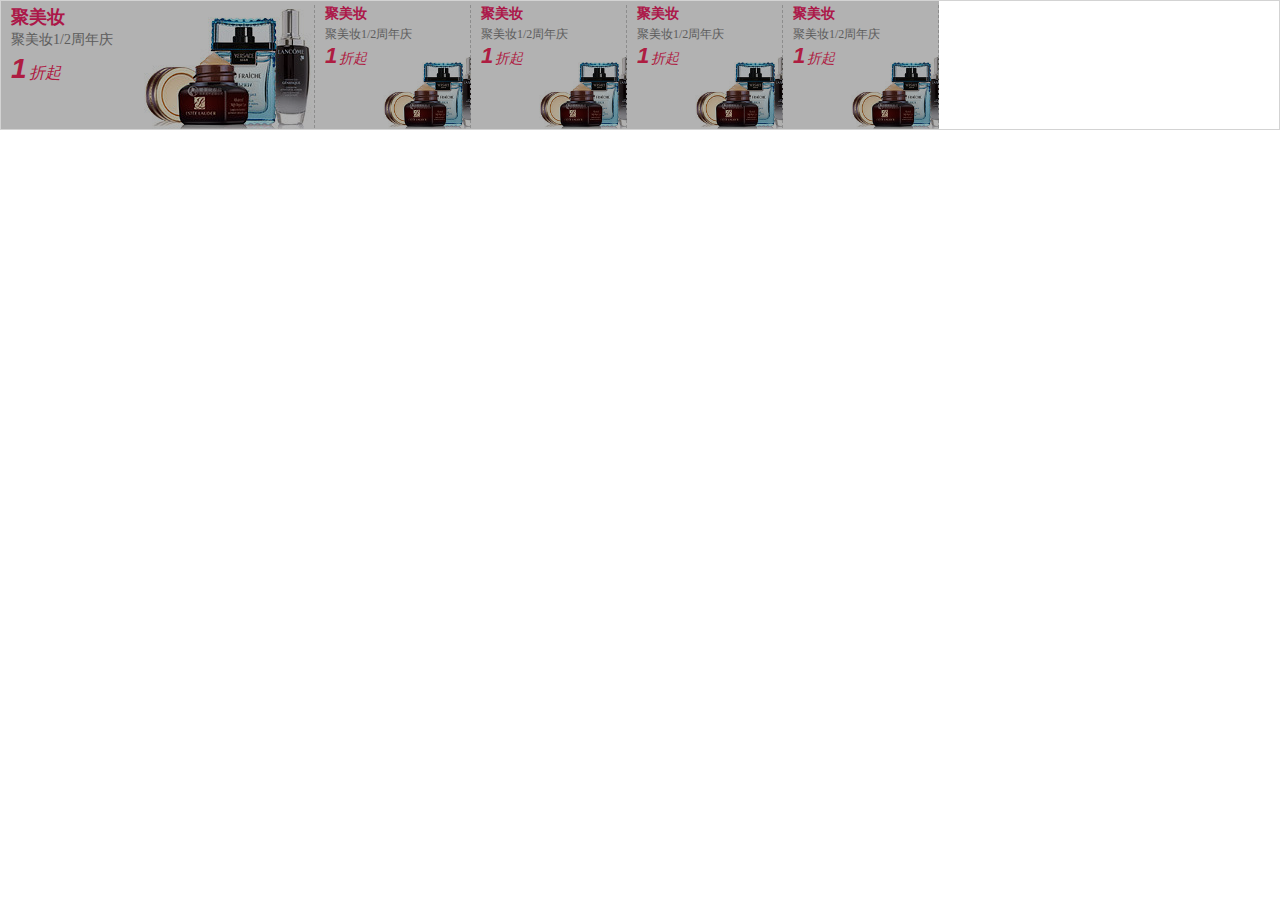
==== index.html @ 46d2b767 "111" ====
<!DOCTYPE html>
<html lang="en">
<head>
	<meta charset="UTF-8">
	<title>Document</title>
	<link rel="stylesheet" href="index.css">
</head>
<body>
	<div id="subject" class="wrapper">
		<ul>
			<li class="big">
				<a href="">
					<img src="1.png" alt="">
					<div class="info">
						<h3 style="color:#f62368">聚美妆</h3>
						<p>聚美妆1/2周年庆</p>
						<p class="price"><strong>1</strong><i>折起</i></p>
					</div>
					<i class="line"></i>
					<i class="mask"></i>
				</a>
			</li>
			<li>
				<a href="">
					<img src="1.png" alt="">
					<div class="info">
						<h3 style="color:#f62368">聚美妆</h3>
						<p>聚美妆1/2周年庆</p>
						<p class="price"><strong>1</strong><i>折起</i></p>
					</div>
					<i class="line"></i>
					<i class="mask"></i>
				</a>
			</li>
			<li>
				<a href="">
					<img src="1.png" alt="">
					<div class="info">
						<h3 style="color:#f62368">聚美妆</h3>
						<p>聚美妆1/2周年庆</p>
						<p class="price"><strong>1</strong><i>折起</i></p>
					</div>
					<i class="line"></i>
					<i class="mask"></i>
				</a>
			</li>
			<li>
				<a href="">
					<img src="1.png" alt="">
					<div class="info">
						<h3 style="color:#f62368">聚美妆</h3>
						<p>聚美妆1/2周年庆</p>
						<p class="price"><strong>1</strong><i>折起</i></p>
					</div>
					<i class="line"></i>
					<i class="mask"></i>
				</a>
			</li>
			<li>
				<a href="">
					<img src="1.png" alt="">
					<div class="info">
						<h3 style="color:#f62368">聚美妆</h3>
						<p>聚美妆1/2周年庆</p>
						<p class="price"><strong>1</strong><i>折起</i></p>
					</div>
					<i class="line"></i>
					<i class="mask"></i>
				</a>
			</li>
			
		</ul>
		<script src="index.js"></script>
	</div>
</body>
</html>
---- index.css ----
body,ul,li,p,h3 {margin: 0;padding: 0}
ul,ol {list-style: none;}

/*外框*/
.wrapper{ height:128px; border:1px solid #d3d3d3;}

/*动画效果*/
.wrapper ul *{ transition:all .1s linear;}


.wrapper li{ width:156px; height:128px; float:left; overflow:hidden;}
.wrapper li a{ width:156px; height:128px; display:block; position:relative; cursor:pointer; text-decoration:none; overflow:hidden;}

/*当前列表项悬停遮罩层消失*/
.wrapper li a:hover .mask{ opacity:0;}

.wrapper li img{ height:72px; width:117px; position:absolute; bottom:0; right:-15px;}
.wrapper li .line{ height:128px; width:0; font-size:0; border-right:1px dashed #cacaca; position:absolute; right:0; top:4px;}
.wrapper li .info{ position:absolute; top:0; left:0; width:136px; padding:4px 10px;}
.wrapper li .info h3{ font-size:14px; font-weight:700;}
.wrapper li .info p{ color:#868686; font-size:12px; overflow:hidden; width:136px; height:22px; line-height:22px;}
.wrapper li .info p.price{ font-size:14px; font-style:italic; color:#fa2a5d; height:35px;}
.wrapper li .info p.price strong{ font-size:22px; font-family:Arial; padding-right:2px;}
.wrapper li .info p.price i{ font-size:14px}

/*遮罩层的样式*/
.wrapper .mask{ height:128px; width:156px; display:block; position:absolute; top:0; left:0; background:#000;opacity:0;}

/*遮罩层悬停时显示阴影*/
.wrapper:hover .mask{opacity: 0.3;}

/*展开状态*/
.wrapper ul *{transition:all linear:0.1s; }
.wrapper .big, .wrapper .big a { width:314px}
.wrapper .big img{ width:195px; height:120px; right:0; bottom:0;}
.wrapper .big .info{ width:294px;}
.wrapper .big .info h3{ font-size:18px;}
.wrapper .big .info p{ font-size:14px; width:166px;}
.wrapper .big .info p.price{ font-size:16px; padding-top:7px;}
.wrapper .big .info p.price strong{ font-size:28px;}
.wrapper .big .info p.price i{ font-size:16px;}
.wrapper .big .mask{ width:314px;}
.wrapper li.big a:hover .mask{ opacity:0;}
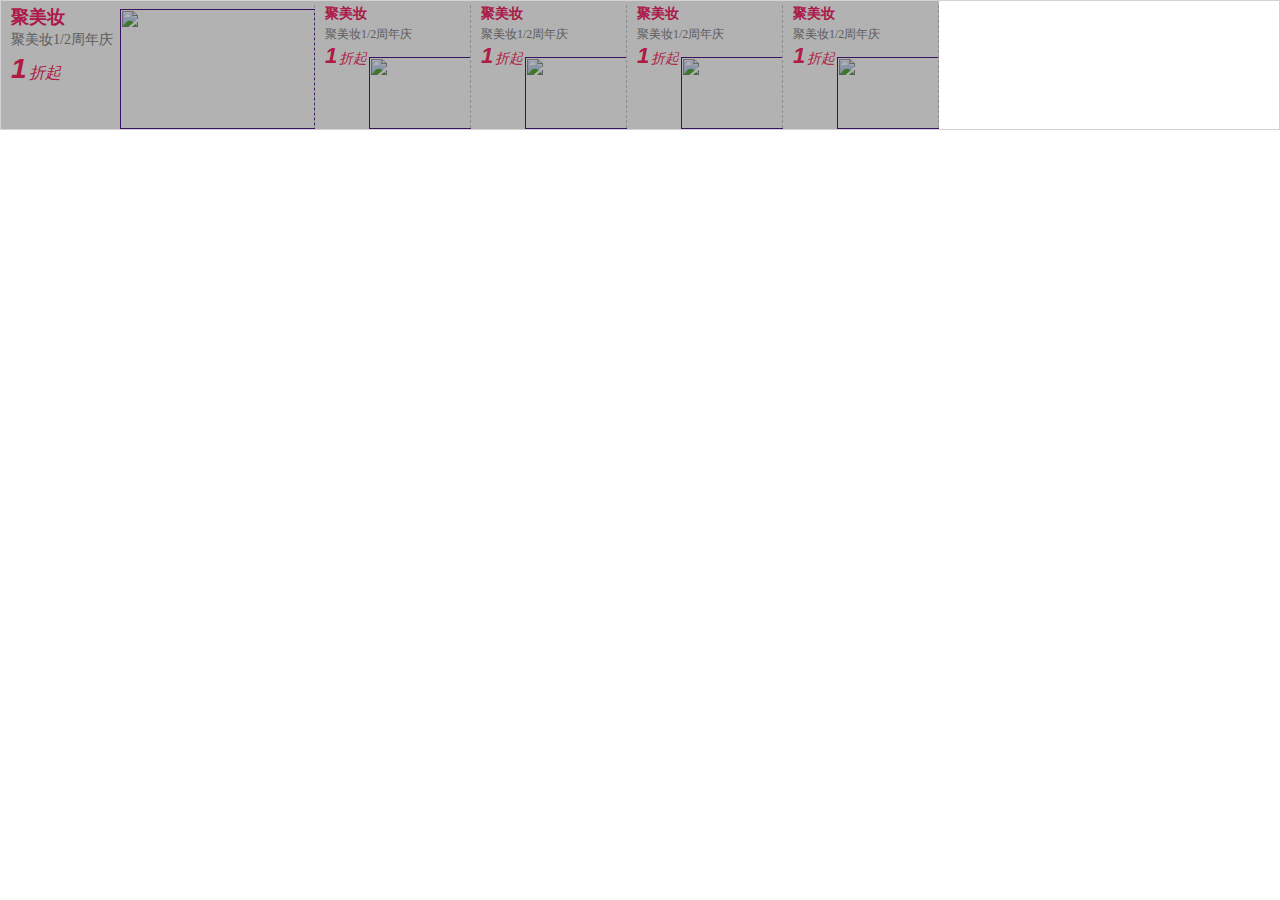
==== commit 9c641458: "最终修改结果" ====
--- a/index.html
+++ b/index.html
@@ -3,7 +3,7 @@
 <head>
 	<meta charset="UTF-8">
 	<title>Document</title>
-	<link rel="stylesheet" href="index.css">
+	<link rel="stylesheet" href="css/index.css">
 </head>
 <body>
 	<div id="subject" class="wrapper">
@@ -70,7 +70,7 @@
 			</li>
 			
 		</ul>
-		<script src="index.js"></script>
+		<script src="js/index.js"></script>
 	</div>
 </body>
-</html>+</html>
--- a/css/index.css
+++ b/css/index.css
@@ -0,0 +1,43 @@
+body,ul,li,p,h3 {margin: 0;padding: 0}
+ul,ol {list-style: none;}
+
+/*外框*/
+.wrapper{ height:128px; border:1px solid #d3d3d3;}
+
+/*动画效果*/
+.wrapper ul *{ transition:all .1s linear;}
+
+
+.wrapper li{ width:156px; height:128px; float:left; overflow:hidden;}
+.wrapper li a{ width:156px; height:128px; display:block; position:relative; cursor:pointer; text-decoration:none; overflow:hidden;}
+
+/*当前列表项悬停遮罩层消失*/
+.wrapper li a:hover .mask{ opacity:0;}
+
+.wrapper li img{ height:72px; width:117px; position:absolute; bottom:0; right:-15px;}
+.wrapper li .line{ height:128px; width:0; font-size:0; border-right:1px dashed #cacaca; position:absolute; right:0; top:4px;}
+.wrapper li .info{ position:absolute; top:0; left:0; width:136px; padding:4px 10px;}
+.wrapper li .info h3{ font-size:14px; font-weight:700;}
+.wrapper li .info p{ color:#868686; font-size:12px; overflow:hidden; width:136px; height:22px; line-height:22px;}
+.wrapper li .info p.price{ font-size:14px; font-style:italic; color:#fa2a5d; height:35px;}
+.wrapper li .info p.price strong{ font-size:22px; font-family:Arial; padding-right:2px;}
+.wrapper li .info p.price i{ font-size:14px}
+
+/*遮罩层的样式*/
+.wrapper .mask{ height:128px; width:156px; display:block; position:absolute; top:0; left:0; background:#000;opacity:0;}
+
+/*遮罩层悬停时显示阴影*/
+.wrapper:hover .mask{opacity: 0.3;}
+
+/*展开状态*/
+.wrapper ul *{transition:all linear:0.1s; }
+.wrapper .big, .wrapper .big a { width:314px}
+.wrapper .big img{ width:195px; height:120px; right:0; bottom:0;}
+.wrapper .big .info{ width:294px;}
+.wrapper .big .info h3{ font-size:18px;}
+.wrapper .big .info p{ font-size:14px; width:166px;}
+.wrapper .big .info p.price{ font-size:16px; padding-top:7px;}
+.wrapper .big .info p.price strong{ font-size:28px;}
+.wrapper .big .info p.price i{ font-size:16px;}
+.wrapper .big .mask{ width:314px;}
+.wrapper li.big a:hover .mask{ opacity:0;}